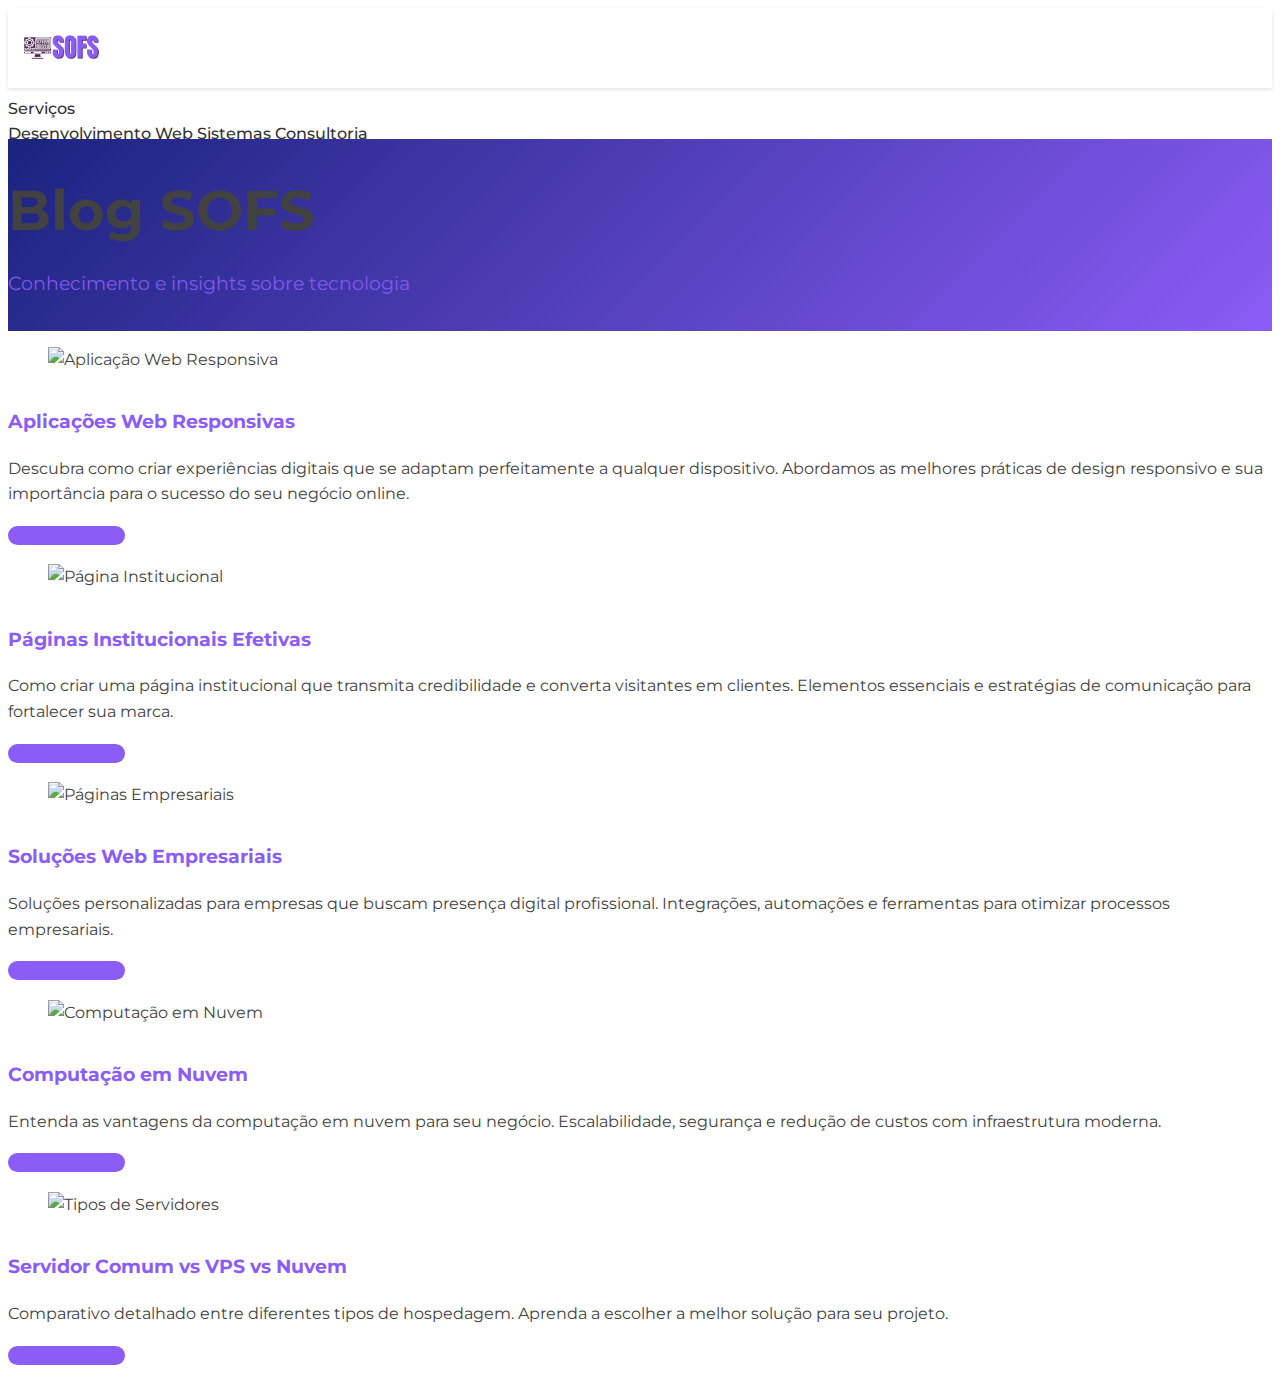
==== blog.html @ 7541a5da "pronto" ====
<!DOCTYPE html>
<html lang="pt-br">
<head>
    <meta charset="UTF-8">
    <meta name="viewport" content="width=device-width, initial-scale=1.0">
    <title>SOFS - Blog</title>
    <link rel="stylesheet" href="https://cdn.jsdelivr.net/npm/bulma@0.9.4/css/bulma.min.css">
    <link href="https://fonts.googleapis.com/css2?family=Montserrat:wght@400;500;600;700&display=swap" rel="stylesheet">
    <link rel="stylesheet" href="assets/css/styles.css">
    <link rel="stylesheet" href="https://cdnjs.cloudflare.com/ajax/libs/font-awesome/6.4.0/css/all.min.css">
</head>
<body>
    <!-- Navbar placeholder -->
    <div id="navbar-placeholder"></div>
    <br>
    <br>
    <!-- Header do Blog -->
    <section class="hero is-primary">
        <div class="hero-body">
            <div class="container">
                <h1 class="title">Blog SOFS</h1>
                <h2 class="subtitle">Conhecimento e insights sobre tecnologia</h2>
            </div>
        </div>
    </section>

    <!-- Artigos do Blog -->
    <section class="section blog-posts">
        <div class="container">
            <div class="columns is-multiline">
                <!-- Aplicação Web Responsiva -->
                <div class="column is-4">
                    <div class="card">
                        <div class="card-image">
                            <figure class="image is-16by9">
                                <img src="assets/images/responsive-web.jpg" alt="Aplicação Web Responsiva">
                            </figure>
                        </div>
                        <div class="card-content">
                            <h3 class="title is-4">Aplicações Web Responsivas</h3>
                            <p class="content">
                                Descubra como criar experiências digitais que se adaptam perfeitamente a qualquer dispositivo. 
                                Abordamos as melhores práticas de design responsivo e sua importância para o sucesso do seu negócio online.
                            </p>
                            <a href="#" class="button is-primary is-outlined">Ler mais</a>
                        </div>
                    </div>
                </div>

                <!-- Página Institucional -->
                <div class="column is-4">
                    <div class="card">
                        <div class="card-image">
                            <figure class="image is-16by9">
                                <img src="assets/images/institutional.jpg" alt="Página Institucional">
                            </figure>
                        </div>
                        <div class="card-content">
                            <h3 class="title is-4">Páginas Institucionais Efetivas</h3>
                            <p class="content">
                                Como criar uma página institucional que transmita credibilidade e converta visitantes em clientes. 
                                Elementos essenciais e estratégias de comunicação para fortalecer sua marca.
                            </p>
                            <a href="#" class="button is-primary is-outlined">Ler mais</a>
                        </div>
                    </div>
                </div>

                <!-- Páginas Empresariais -->
                <div class="column is-4">
                    <div class="card">
                        <div class="card-image">
                            <figure class="image is-16by9">
                                <img src="assets/images/business-web.jpg" alt="Páginas Empresariais">
                            </figure>
                        </div>
                        <div class="card-content">
                            <h3 class="title is-4">Soluções Web Empresariais</h3>
                            <p class="content">
                                Soluções personalizadas para empresas que buscam presença digital profissional. 
                                Integrações, automações e ferramentas para otimizar processos empresariais.
                            </p>
                            <a href="#" class="button is-primary is-outlined">Ler mais</a>
                        </div>
                    </div>
                </div>

                <!-- Computação em Nuvem -->
                <div class="column is-4">
                    <div class="card">
                        <div class="card-image">
                            <figure class="image is-16by9">
                                <img src="assets/images/cloud-computing.jpg" alt="Computação em Nuvem">
                            </figure>
                        </div>
                        <div class="card-content">
                            <h3 class="title is-4">Computação em Nuvem</h3>
                            <p class="content">
                                Entenda as vantagens da computação em nuvem para seu negócio. 
                                Escalabilidade, segurança e redução de custos com infraestrutura moderna.
                            </p>
                            <a href="#" class="button is-primary is-outlined">Ler mais</a>
                        </div>
                    </div>
                </div>

                <!-- Servidores -->
                <div class="column is-4">
                    <div class="card">
                        <div class="card-image">
                            <figure class="image is-16by9">
                                <img src="assets/images/servers.jpg" alt="Tipos de Servidores">
                            </figure>
                        </div>
                        <div class="card-content">
                            <h3 class="title is-4">Servidor Comum vs VPS vs Nuvem</h3>
                            <p class="content">
                                Comparativo detalhado entre diferentes tipos de hospedagem. 
                                Aprenda a escolher a melhor solução para seu projeto.
                            </p>
                            <a href="#" class="button is-primary is-outlined">Ler mais</a>
                        </div>
                    </div>
                </div>
            </div>
        </div>
    </section>

    <script src="assets/js/main.js"></script>
</body>
</html>
---- assets/css/styles.css ----
:root {
  /* Cores principais */
  --primary-purple: #8B5CF6;
  --primary-purple-light: #A78BFA;
  --primary-purple-lighter: #DDD6FE;
  --primary-purple-dark: #7C3AED;
  --primary-purple-bg: #F5F3FF;
  --secondary-blue: #E5F0FF;
  --dark-blue: #1A237E;
  --accent-green: #4CAF50;
  --white: #FFFFFF;
  --light-gray: #F5F5F5;
  
  /* Cores neutras */
  --dark-gray: #424242;
  
  /* Gradientes */
  --main-gradient: linear-gradient(135deg, var(--primary-dark-blue), var(--primary-light-blue));
}

/* Estilos globais */
body {
  font-family: 'Montserrat', sans-serif;
  color: var(--dark-gray);
  line-height: 1.6;
}

.title {
  color: var(--primary-dark-blue);
  font-weight: 700;
}

.subtitle {
  color: var(--primary-purple);
}

/* Hero Banner */
#main-hero {
    background: var(--main-gradient);
    position: relative;
    overflow: hidden;
}

#main-hero::before {
    content: '';
    position: absolute;
    top: 0;
    left: 0;
    right: 0;
    bottom: 0;
    background: url('../images/pattern.svg') repeat;
    opacity: 0.1;
}

.pulse-button {
    background-color: var(--accent-green) !important;
    color: var(--white) !important;
    transition: all 0.3s ease;
}

.pulse-button:hover {
    transform: scale(1.05);
    box-shadow: 0 0 20px rgba(76, 175, 80, 0.4);
}

/* Navbar Styles */
.navbar {
    background: var(--white);
    box-shadow: 0 2px 4px rgba(0,0,0,0.1);
    height: 80px;
}

.navbar-item img {
    max-height: 40px;
}

.navbar-item {
    color: #333;
    font-weight: 500;
}

.button.is-primary {
    background-color: var(--primary-purple);
    border-radius: 25px;
    padding: 0 25px;
    height: 45px;
    transition: all 0.3s ease;
}

.button.is-primary:hover {
    background-color: var(--primary-purple-dark);
    transform: translateY(-2px);
}

/* Hero Banner Styles */
.hero {
    background: linear-gradient(135deg, var(--dark-blue), var(--primary-purple));
    position: relative;
    overflow: hidden;
}

.hero::before {
    content: '';
    position: absolute;
    top: 0;
    left: 0;
    width: 100%;
    height: 100%;
    background: url('../images/pattern.svg') repeat;
    opacity: 0.1;
}

.hero-body {
    z-index: 1;
}

.hero .title {
    font-size: 3.5rem;
    font-weight: 700;
    line-height: 1.2;
    margin-bottom: 1.5rem;
}

.hero .subtitle {
    font-weight: 400;
    line-height: 1.6;
    margin-bottom: 2rem;
}

/* Responsive adjustments */
@media screen and (max-width: 768px) {
    .hero .title {
        font-size: 2.5rem;
    }
    
    .navbar-menu {
        background: var(--white);
    }
}

/* Seção de Serviços */
.services-section {
    background-color: #f0f7ff;
    padding: 4rem 0;
}

.services-title {
    color: #c7c7c7;
    font-size: 1.2rem;
    margin-bottom: 1rem;
}

.services-subtitle {
    font-size: 2.5rem;
    font-weight: bold;
    color: #333;
    margin-bottom: 3rem;
}

/* Estilos dos Botões */
.service-button {
    background: white;
    padding: 1.5rem;
    text-align: center;
    border-radius: 8px;
    cursor: pointer;
    transition: all 0.3s ease;
    font-weight: 600;
}

.service-button:hover {
    transform: translateY(-2px);
    box-shadow: 0 4px 8px rgba(0,0,0,0.1);
}

.service-button.active {
    background: #0066FF;
    color: white;
}

/* Estilos dos Cards */
.service-cards-container {
    margin-top: 2rem;
}

.service-card {
    display: none;
    background: white;
    padding: 2rem;
    border-radius: 12px;
    margin-top: 2rem;
    opacity: 0;
    transition: opacity 0.3s ease;
}

.service-card.active {
    display: block;
    opacity: 1;
}

.service-icon {
    font-size: 2rem;
    color: #0066FF;
    margin-bottom: 1rem;
}

.service-card h3 {
    font-size: 1.75rem;
    font-weight: 700;
    margin-bottom: 1rem;
    color: #333;
}

.service-intro {
    color: #666;
    line-height: 1.6;
    margin-bottom: 2rem;
}

.service-item {
    padding: 1rem 0;
    border-bottom: 1px solid #eee;
}

.service-item:last-child {
    border-bottom: none;
}

.service-item h4 {
    font-size: 1.1rem;
    font-weight: 600;
    color: #333;
    margin-bottom: 0.5rem;
    cursor: pointer;
    transition: color 0.3s ease;
}

.service-item h4:hover {
    color: #e4e4e4;
}

.service-item p {
    color: #666;
}

.learn-more {
    color: var(--primary-purple);
    font-weight: 500;
    display: flex;
    align-items: center;
    gap: 0.5rem;
    transition: gap 0.3s ease;
}

.learn-more:hover {
    gap: 1rem;
}

/* Responsividade */
@media screen and (max-width: 768px) {
    .section-subtitle {
        font-size: 2rem;
    }
    
    .service-details {
        padding: 1.5rem;
    }
}

/* Estilos para o container de detalhes do serviço */
.service-details-container {
    background: white;
    border-radius: 12px;
    padding: 3rem;
    margin-top: 2rem;
    box-shadow: 0 4px 6px rgba(0, 0, 0, 0.1);
}

.service-intro {
    padding-right: 2rem;
}

.service-icon {
    color: var(--primary-purple);
    font-size: 2rem;
    margin-bottom: 1.5rem;
}

.service-main-title {
    font-size: 2rem;
    font-weight: 700;
    margin-bottom: 1.5rem;
    color: #333;
}

.service-description {
    color: #666;
    line-height: 1.6;
    margin-bottom: 2rem;
}

/* Estilos para os itens de detalhe */
.detail-item {
    padding: 1.5rem 0;
    border-bottom: 1px solid #eee;
    transition: all 0.3s ease;
}

.detail-item:last-child {
    border-bottom: none;
}

.detail-item h4 {
    font-size: 1.25rem;
    font-weight: 600;
    color: #333;
    display: flex;
    justify-content: space-between;
    align-items: center;
    margin-bottom: 0.75rem;
    cursor: pointer;
}

.detail-item:hover {
    transform: translateX(10px);
}

.arrow-icon {
    color: var(--primary-purple);
    opacity: 0;
    transition: opacity 0.3s ease;
}

.detail-item:hover .arrow-icon {
    opacity: 1;
}

.detail-item p {
    color: #666;
    line-height: 1.5;
}

/* Botão de contato */
.contact-button {
    margin-top: 2rem;
    text-align: right;
}

.contact-button .button {
    padding: 0 2rem;
    height: 3rem;
    display: inline-flex;
    align-items: center;
    gap: 0.5rem;
}

.contact-button .button:hover {
    transform: translateY(-2px);
}

/* Responsividade */
@media screen and (max-width: 768px) {
    .service-details-container {
        padding: 1.5rem;
    }

    .service-intro {
        padding-right: 0;
        margin-bottom: 2rem;
    }

    .service-main-title {
        font-size: 1.75rem;
    }

    .contact-button {
        text-align: center;
    }
}

/* Estilos para os cards de menu */
.service-card {
    background: white;
    padding: 2rem;
    border-radius: 8px;
    text-align: center;
    transition: all 0.3s ease;
    cursor: pointer;
    border-bottom: 3px solid transparent;
}

.service-card.active {
    background: var(--primary-purple);
    color: white;
}

/* Estilos para o conteúdo */
.service-content {
    display: none;
    background: white;
    padding: 2rem;
    border-radius: 12px;
    margin-top: 2rem;
    opacity: 0;
    transition: opacity 0.3s ease;
}

.service-content.active {
    display: block;
    opacity: 1;
}

.service-tab {
    background: white;
    padding: 2rem;
    text-align: center;
    border-radius: 8px;
    cursor: pointer;
    transition: all 0.3s ease;
    border-bottom: 3px solid transparent;
}

.service-tab.active {
    background: #0066FF;
    color: white;
    border-bottom-color: #004dc4;
}

.service-content {
    display: none;
    background: white;
    padding: 3rem;
    border-radius: 12px;
    margin-top: 2rem;
    opacity: 0;
    transition: all 0.3s ease;
}

.service-content.active {
    display: block;
    opacity: 1;
}

.service-icon {
    font-size: 2rem;
    color: #0066FF;
    margin-bottom: 1.5rem;
}

.service-item {
    padding: 1.5rem 0;
    border-bottom: 1px solid #eee;
}

.service-item h4 {
    display: flex;
    justify-content: space-between;
    align-items: center;
    font-weight: 600;
    margin-bottom: 0.5rem;
}

.service-item .arrow {
    opacity: 0;
    transition: opacity 0.3s ease;
}

.service-item:hover .arrow {
    opacity: 1;
}

.contact-button {
    margin-top: 2rem;
}

.contact-button button {
    background: #E5F0FF;
    color: #0066FF;
    padding: 0 2rem;
}

.why-choose-section {
    padding: 6rem 0;
    background-color: #f8f9fa;
}

.section-header {
    text-align: center;
    margin-bottom: 4rem;
}

.section-header .subtitle {
    color: var(--primary-purple);
    font-weight: 600;
    margin-bottom: 1rem;
}

.section-header .title {
    font-size: 2.5rem;
    font-weight: 700;
    color: #333;
}

.video-banner {
    background: var(--primary-purple);
    border-radius: 12px;
    padding: 3rem;
    color: white;
    position: relative;
    overflow: hidden;
    min-height: 300px;
    display: flex;
    align-items: center;
    background-image: url('assets/images/pattern-bg.svg');
    background-size: cover;
}

.video-banner .content {
    max-width: 50%;
}

.video-banner h2 {
    font-size: 2.5rem;
    font-weight: 700;
    margin: 1rem 0;
}

.video-banner h3 {
    font-size: 1.8rem;
    font-weight: 500;
}

.play-button {
    width: 60px;
    height: 60px;
    background: white;
    border-radius: 50%;
    display: flex;
    align-items: center;
    justify-content: center;
    color: var(--primary-purple);
    font-size: 1.5rem;
    cursor: pointer;
    margin-top: 2rem;
    transition: transform 0.3s ease;
}

.play-button:hover {
    transform: scale(1.1);
}

.feature-card {
    background: white;
    padding: 2rem;
    border-radius: 12px;
    box-shadow: 0 4px 15px rgba(0, 0, 0, 0.1);
    transition: transform 0.3s ease, box-shadow 0.3s ease;
    text-align: center;
    height: 100%;
    display: flex;
    flex-direction: column;
    justify-content: flex-start;
}

.feature-card:hover {
    transform: translateY(-5px);
    box-shadow: 0 6px 20px rgba(0, 0, 0, 0.15);
}

.feature-card .icon {
    font-size: 3rem;
    color: var(--primary-purple);
    margin-bottom: 1.5rem;
}

.feature-card h3 {
    font-size: 1.5rem;
    font-weight: 600;
    color: #333;
    margin-bottom: 1rem;
}

.feature-card p {
    color: #666;
    line-height: 1.6;
    flex-grow: 1;
}

.feature-card .highlight {
    color: var(--primary-purple);
    font-weight: 500;
}

/* Responsividade */
@media screen and (max-width: 768px) {
    .feature-card {
        margin-bottom: 2rem;
    }
}

.hero-banner {
    background: var(--primary-purple);
    padding: 6rem 0;
    color: white;
    position: relative;
    overflow: hidden;
}

.hero-banner::before {
    content: '';
    position: absolute;
    top: 0;
    right: 0;
    width: 50%;
    height: 100%;
    background: url('assets/images/pattern-dots.svg') no-repeat right center;
    opacity: 0.1;
}

.banner-content {
    position: relative;
    z-index: 2;
}

.text-content {
    max-width: 800px;
}

.banner-title {
    font-size: 3.5rem;
    font-weight: 700;
    line-height: 1.2;
    margin-bottom: 1.5rem;
}

.banner-title .highlight {
    color: #FFD700;
    position: relative;
    display: inline-block;
}

.banner-description {
    font-size: 1.25rem;
    line-height: 1.6;
    margin-bottom: 3rem;
    opacity: 0.9;
}

.banner-stats {
    display: flex;
    gap: 4rem;
    margin-bottom: 3rem;
}

.stat-item {
    display: flex;
    flex-direction: column;
}

.stat-number {
    font-size: 2.5rem;
    font-weight: 700;
    color: #FFD700;
}

.stat-label {
    font-size: 1rem;
    opacity: 0.9;
}

.banner-cta .button {
    padding: 1.5rem 2.5rem;
    font-size: 1.1rem;
    font-weight: 600;
    background: white;
    color: var(--primary-purple);
    border: none;
    transition: all 0.3s ease;
}

.banner-cta .button:hover {
    transform: translateY(-2px);
    box-shadow: 0 4px 15px rgba(255, 255, 255, 0.2);
}

.banner-cta .icon {
    margin-left: 0.5rem;
    transition: transform 0.3s ease;
}

.banner-cta .button:hover .icon {
    transform: translateX(5px);
}

@media screen and (max-width: 768px) {
    .banner-title {
        font-size: 2.5rem;
    }

    .banner-stats {
        flex-direction: column;
        gap: 2rem;
    }

    .stat-item {
        align-items: center;
    }
}

.why-choose-banner {
    background: var(--primary-purple);
    padding: 4rem 2rem;
    border-radius: 12px;
    margin: 2rem 0;
}

.banner-content {
    color: white;
}

.subtitle {
    font-size: 1.2rem;
    margin-bottom: 1.5rem;
    opacity: 0.9;
}

.title-wrapper {
    display: flex;
    flex-direction: column;
    gap: 0.5rem;
}

.title-wrapper h2 {
    font-size: 3rem;
    font-weight: 700;
    line-height: 1.2;
}

.title-wrapper .highlight {
    color: #FFD700;
}

/* Responsividade */
@media screen and (max-width: 768px) {
    .title-wrapper h2 {
        font-size: 2rem;
    }
    
    .why-choose-banner {
        padding: 2rem 1.5rem;
    }
}

.company-card {
    background: white;
    border-radius: 16px;
    padding: 4rem;
    margin: 2rem 0;
    box-shadow: 0 4px 20px rgba(0, 0, 0, 0.06);
}

.company-intro h3 {
    font-size: 2.2rem;
    font-weight: 700;
    color: #333;
    margin-bottom: 1.5rem;
    line-height: 1.3;
}

.company-intro p {
    font-size: 1.1rem;
    color: #666;
    line-height: 1.6;
    margin-bottom: 2rem;
}

.stats-container {
    display: flex;
    flex-direction: column;
    gap: 1.5rem;
}

.stat-box {
    background: var(--primary-purple-bg);
    padding: 2rem;
    border-radius: 12px;
    text-align: center;
    transition: all 0.3s ease;
    border-left: 4px solid var(--primary-purple);
}

.stat-box:hover {
    transform: translateX(5px);
    background: var(--primary-purple-bg);
    box-shadow: 0 4px 15px rgba(139, 92, 246, 0.1);
}

.stat-label {
    font-size: 1.1rem;
    color: #444;
    font-weight: 500;
    line-height: 1.5;
}

.highlights {
    display: flex;
    flex-direction: column;
    gap: 1.2rem;
    margin-top: 2rem;
}

.highlight-item {
    display: flex;
    align-items: flex-start;
    gap: 1rem;
    padding: 1rem;
    background: var(--primary-purple-bg);
    border-radius: 8px;
    transition: all 0.3s ease;
}

.highlight-item:hover {
    background: var(--primary-purple-bg);
    transform: translateX(5px);
}

.highlight-item .icon {
    color: var(--primary-purple);
    font-size: 1.2rem;
    font-weight: bold;
    background: white;
    width: 24px;
    height: 24px;
    display: flex;
    align-items: center;
    justify-content: center;
    border-radius: 50%;
    flex-shrink: 0;
}

.highlight-item span:last-child {
    font-size: 1.05rem;
    color: #555;
}

/* Responsividade */
@media screen and (max-width: 768px) {
    .company-card {
        padding: 2rem;
    }

    .company-intro h3 {
        font-size: 1.8rem;
    }

    .stats-container {
        margin-top: 2rem;
    }
}

.contact-section {
    padding: 6rem 0;
    background-color: var(--primary-purple);
}

.contact-card {
    background: white;
    border-radius: 16px;
    padding: 3rem;
    box-shadow: 0 4px 20px rgba(0, 0, 0, 0.08);
}

.contact-info {
    padding-right: 2rem;
}

.contact-info .subtitle {
    color: var(--primary-purple);
    font-weight: 600;
    margin-bottom: 1rem;
}

.contact-info .title {
    font-size: 2.5rem;
    font-weight: 700;
    color: #333;
    margin-bottom: 1.5rem;
    line-height: 1.2;
}

.contact-info .description {
    font-size: 1.1rem;
    color: #666;
    line-height: 1.6;
    margin-bottom: 1.5rem;
}

.contact-info .sub-description {
    color: #888;
    font-size: 1rem;
}

.contact-form .field {
    margin-bottom: 1.5rem;
}

.contact-form .label {
    color: #444;
    font-weight: 500;
    margin-bottom: 0.5rem;
}

.contact-form .input,
.contact-form .select select,
.contact-form .textarea {
    border: 1px solid #ddd;
    border-radius: 8px;
    padding: 0.8rem;
    font-size: 1rem;
    transition: all 0.3s ease;
    height: 2.5em;
}

.contact-form .select {
    width: 100%;
}

.contact-form .select select {
    width: 100%;
    padding: 0 2.5em 0 0.8rem;
    height: 2.5em;
    line-height: 2.5em;
    appearance: none;
    -webkit-appearance: none;
    -moz-appearance: none;
}

.contact-form .input:focus,
.contact-form .select select:focus,
.contact-form .textarea:focus {
    border-color: var(--primary-purple);
    box-shadow: 0 0 0 2px rgba(139, 92, 246, 0.1);
}

/* Ajuste para garantir que os selects tenham a mesma altura dos inputs */
.contact-form .select:not(.is-multiple):not(.is-loading)::after {
    border-color: #888;
    right: 1.125em;
    z-index: 4;
    top: 50%;
    margin-top: -0.5em;
}

.contact-form .button {
    padding: 1rem 2rem;
    font-weight: 600;
    margin-top: 1rem;
}

.contact-form .button .icon {
    margin-left: 0.5rem;
    transition: transform 0.3s ease;
}

.contact-form .button:hover .icon {
    transform: translateX(5px);
}

/* Responsividade */
@media screen and (max-width: 768px) {
    .contact-card {
        padding: 2rem;
    }

    .contact-info {
        padding-right: 0;
        margin-bottom: 2rem;
    }

    .contact-info .title {
        font-size: 2rem;
    }
}

/* Adicione este estilo para garantir que o texto fique centralizado verticalmente */
.contact-form .select select option {
    padding: 0.5em 0;
}

/* Ajuste adicional para garantir alinhamento consistente em diferentes navegadores */
.contact-form .input,
.contact-form .select select,
.contact-form .textarea {
    display: flex;
    align-items: center;
}

/* Ajustes para elementos com fundo roxo */
.highlight,
.feature-card .highlight,
.highlight-item .icon,
.company-intro .highlight,
.contact-form .input:focus,
.contact-form .select select:focus,
.contact-form .textarea:focus {
    color: var(--primary-purple);
}

.stat-box {
    border-left: 4px solid var(--primary-purple);
}

.contact-section {
    background: var(--primary-purple);
}

.banner-content,
.hero-banner {
    background: var(--primary-purple);
}

.stat-box:hover {
    background: var(--primary-purple-bg);
    box-shadow: 0 4px 15px rgba(139, 92, 246, 0.1);
}

.feature-card .icon {
    color: var(--primary-purple);
}

.highlight-item:hover {
    background: var(--primary-purple-bg);
}

.button.is-primary {
    background-color: var(--primary-purple);
}

.button.is-primary:hover {
    background-color: var(--primary-purple-dark);
}

/* Ajustes para elementos com fundo roxo */
.contact-form .input:focus,
.contact-form .select select:focus,
.contact-form .textarea:focus {
    border-color: var(--primary-purple);
    box-shadow: 0 0 0 2px rgba(139, 92, 246, 0.1);
}

/* Ajuste para links e elementos interativos */
a:hover {
    color: var(--primary-purple);
}

/* Ajuste para elementos de destaque */
.subtitle {
    color: var(--primary-purple);
}

/* Ajuste para backgrounds suaves */
.stat-box,
.highlight-item {
    background: var(--primary-purple-bg);
}

/* Estilo para os cards de serviços */
.service-cards {
    display: flex;
    gap: 1rem;
    margin: 2rem 0;
}

.service-card {
    padding: 1rem 2rem;
    border-radius: 12px;
    text-align: center;
    transition: all 0.3s ease;
    cursor: pointer;
    background: white;
    color: #333;
}

.service-card.active {
    background: var(--primary-purple);
    color: white;
}

.service-card:not(.active):hover {
    background: var(--primary-purple-bg);
    color: var(--primary-purple);
}

.service-card h3 {
    font-size: 1.2rem;
    font-weight: 600;
    margin: 0;
}

@media screen and (max-width: 768px) {
    .service-card {
        padding: 1rem;
    }
    .service-card h3 {
        font-size: 1rem;
    }
}

/* Ajuste do HTML para aplicar as classes */

/* Estilo para as tabs de serviço */
.service-tab {
    padding: 2rem;
    border-radius: 12px;
    text-align: center;
    cursor: pointer;
    transition: all 0.3s ease;
    background: white;
    height: 100%;
}

/* Estado ativo da tab */
.service-tab.active {
    background: var(--primary-purple) !important; /* Força a aplicação do roxo */
    color: white;
}

/* Hover nas tabs inativas */
.service-tab:not(.active):hover {
    background: var(--primary-purple-bg);
    transform: translateY(-3px);
}

/* Estilo para os títulos das tabs */
.service-tab h4 {
    font-size: 1.2rem;
    font-weight: 500;
    margin: 0;
}

/* Responsividade */
@media screen and (max-width: 768px) {
    .service-tab {
        padding: 1.5rem;
        margin-bottom: 1rem;
    }
}

/* Estilo específico para o botão "Comece seu projeto" */
.hero-banner .button {
    background-color: #7C3AED; /* Roxo mais escuro */
    color: white;
    font-weight: 500;
    padding: 1rem 2rem;
    transition: all 0.3s ease;
    border: none;
}

/* Hover do botão */
.hero-banner .button:hover {
    background-color: #6D28D9; /* Ainda mais escuro no hover */
    transform: translateY(-2px);
    box-shadow: 0 4px 12px rgba(124, 58, 237, 0.3);
}

/* Estado ativo do botão */
.hero-banner .button:active {
    transform: translateY(0);
}

/* Se precisar sobrescrever outros estilos */
.hero-banner .button.is-primary {
    background-color: #7C3AED !important;
}

/* Estilo para os textos da seção de contato */
.contact-section {
    color: #333333; /* Cor base para todos os textos */
}

.contact-section h2,
.contact-section h3,
.contact-section p {
    color: #333333;
}

/* Estilo específico para o título principal */
.contact-section .title,
.contact-section h2.title {
    color: #1A1A1A; /* Preto mais forte para títulos */
    font-weight: 600;
}

/* Estilo para os labels dos campos */
.contact-section label,
.contact-section .label {
    color: #333333;
    font-weight: 500;
}

/* Estilo para o texto descritivo */
.contact-section .description {
    color: #333333;
}

/* Estilo para o texto do checkbox de privacidade */
.contact-section .checkbox,
.contact-section .checkbox span {
    color: #333333;
}

/* Estilo para os placeholders dos inputs */
.contact-section input::placeholder,
.contact-section textarea::placeholder {
    color: #666666;
}

/* Estilo para o texto dos selects */
.contact-section select,
.contact-section .select select {
    color: #333333;
}

/* Link da política de privacidade */
.contact-section a {
    color: #333333;
    text-decoration: underline;
}

/* Estilo específico para o botão Enviar do formulário */
.contact-section .button,
.contact-section button[type="submit"] {
    background-color: #7C3AED !important; /* Roxo mais escuro */
    color: white !important;
    font-weight: 500;
    transition: all 0.3s ease;
    border: none;
}

/* Hover do botão */
.contact-section .button:hover,
.contact-section button[type="submit"]:hover {
    background-color: #6D28D9 !important; /* Ainda mais escuro no hover */
    transform: translateY(-2px);
    box-shadow: 0 4px 12px rgba(124, 58, 237, 0.3);
}

/* Estado ativo do botão */
.contact-section .button:active,
.contact-section button[type="submit"]:active {
    transform: translateY(0);
}

/* Estilo para o menu dropdown e hover */
.navbar-item.has-dropdown:hover .navbar-link,
.navbar-item.has-dropdown.is-active .navbar-link,
.navbar-link:hover {
    color: #7C3AED !important; /* Roxo escuro */
    background-color: transparent !important;
}

/* Estilo para a seta do dropdown */
.navbar-link:not(.is-arrowless)::after {
    border-color: #7C3AED !important; /* Cor da seta */
}

/* Estilo para os links do menu */
.navbar-item:hover,
.navbar-link:hover {
    color: #7C3AED !important;
}

/* Estilo para o item ativo do menu */
.navbar-item.is-active {
    color: #7C3AED !important;
}

/* Estilo para o dropdown */
.navbar-dropdown a.navbar-item:hover {
    color: #7C3AED !important;
    background-color: #F5F3FF; /* Fundo roxo bem claro no hover */
}









.solutions-section .fas {
    color: #8B5CF6;
}

/* Para garantir que todos os ícones na seção tenham a mesma cor */
.solutions-section i {
    color: #8B5CF6;
}


/* Se houver SVGs, você pode adicionar isto também */
.solutions-section svg {
    fill: #8B5CF6;
}

/* Estilos para a página de contato */
.solutions-section .card {
    height: 100%;
    transition: transform 0.3s ease;
}

.solutions-section .card:hover {
    transform: translateY(-5px);
    box-shadow: 0 8px 16px rgba(0,0,0,0.1);
}

.solutions-section .icon {
    margin-bottom: 1rem;
    color: #070707; /* Nova cor roxa */
}

.solutions-section ul {
    list-style: none;
    padding: 0;
}

.solutions-section ul li {
    margin-bottom: 0.5rem;
    color: #4a4a4a;
}

.contact-info .contact-item {
    display: flex;
    align-items: center;
    margin-bottom: 1rem;
}

.contact-info .contact-item i {
    margin-right: 1rem;
    color: var(--primary-color);
}

.contact-section {
    background-color: #f5f5f5;
}




/* Blog */


/* Estilos para o Blog */
.blog-posts .card {
    height: 100%;
    transition: transform 0.3s ease;
}

.blog-posts .card:hover {
    transform: translateY(-5px);
    box-shadow: 0 8px 16px rgba(0,0,0,0.1);
}

.blog-posts .card-image {
    overflow: hidden;
}

.blog-posts .card-image img {
    transition: transform 0.3s ease;
}

.blog-posts .card:hover .card-image img {
    transform: scale(1.05);
}

.blog-posts .title {
    color: #8B5CF6;
}

.hero.is-primary {
    background-color: #8B5CF6;
}

.button.is-primary.is-outlined {
    color: #8B5CF6;
    border-color: #8B5CF6;
}

.button.is-primary.is-outlined:hover {
    background-color: #8B5CF6;
    color: white;
}



/* Ajuste do tamanho do logo */
.navbar-item img.logo-img {
    max-height: 80px; /* Ajuste este valor conforme necessário */
    width: auto;
}

/* Para garantir que o container do logo não fique muito grande */
.navbar-brand .navbar-item {
    padding: 0.5rem 0.75rem;
}




/* responsividade*/ 

/* Estilos Responsivos Globais */

/* Tablets e telas menores (até 1023px) */
@media screen and (max-width: 1023px) {
    /* Ajustes do Navbar */
    .navbar-menu {
        box-shadow: none;
    }

    /* Ajustes do Hero/Banner */
    .banner-title {
        font-size: 2.5rem;
    }

    .banner-description {
        font-size: 1.1rem;
    }

    /* Ajuste dos cards de serviços */
    .service-cards .column {
        padding: 0.5rem;
    }
}

/* Tablets menores e celulares (até 768px) */
@media screen and (max-width: 768px) {
    /* Ajustes do Navbar */
    .navbar-item img.logo-img {
        max-height: 40px;
    }

    /* Ajustes do Hero/Banner */
    .banner-title {
        font-size: 2rem;
        line-height: 1.3;
    }

    .banner-stats {
        flex-direction: column;
        gap: 1.5rem;
    }

    /* Ajustes dos cards */
    .card {
        margin-bottom: 1rem;
    }

    /* Ajustes da seção de serviços */
    .service-tab {
        padding: 1rem;
    }

    .service-content {
        padding: 1.5rem;
    }

    /* Ajustes do formulário de contato */
    .contact-form .field {
        margin-bottom: 1rem;
    }

    .contact-section {
        padding: 3rem 1rem;
    }

    /* Ajustes do Blog */
    .blog-posts .card {
        margin-bottom: 1.5rem;
    }
}

/* Celulares pequenos (até 480px) */
@media screen and (max-width: 480px) {
    /* Ajustes gerais de padding */
    .section {
        padding: 2rem 1rem;
    }

    /* Ajustes do Hero/Banner */
    .banner-title {
        font-size: 1.75rem;
    }

    .banner-cta .button {
        width: 100%;
        margin-bottom: 1rem;
    }

    /* Ajustes dos cards */
    .card-content {
        padding: 1rem;
    }

    /* Ajustes do formulário */
    .columns.is-multiline > .column {
        padding: 0.5rem;
    }

    /* Ajustes dos títulos */
    .title {
        font-size: 1.5rem !important;
    }

    .subtitle {
        font-size: 1.1rem !important;
    }
}

/* Ajustes específicos para o menu mobile */
@media screen and (max-width: 1023px) {
    .navbar-burger {
        display: block;
    }

    .navbar-menu {
        display: none;
        position: absolute;
        top: 100%;
        left: 0;
        right: 0;
        background-color: white;
        box-shadow: 0 8px 16px rgba(0,0,0,0.1);
    }

    .navbar-menu.is-active {
        display: block;
    }

    .navbar-item.has-dropdown > .navbar-link {
        padding-right: 3rem;
    }

    .navbar-dropdown {
        display: none;
        padding: 0;
        border-top: none;
    }

    .navbar-item.has-dropdown.is-active .navbar-dropdown {
        display: block;
    }

    .navbar-dropdown a.navbar-item {
        padding-left: 1.5rem;
    }
}

/* Ajustes para telas muito pequenas */
@media screen and (max-width: 320px) {
    .banner-title {
        font-size: 1.5rem;
    }

    .button {
        padding: 0.5rem 1rem;
        font-size: 0.9rem;
    }

    .card-content {
        padding: 0.75rem;
    }
}
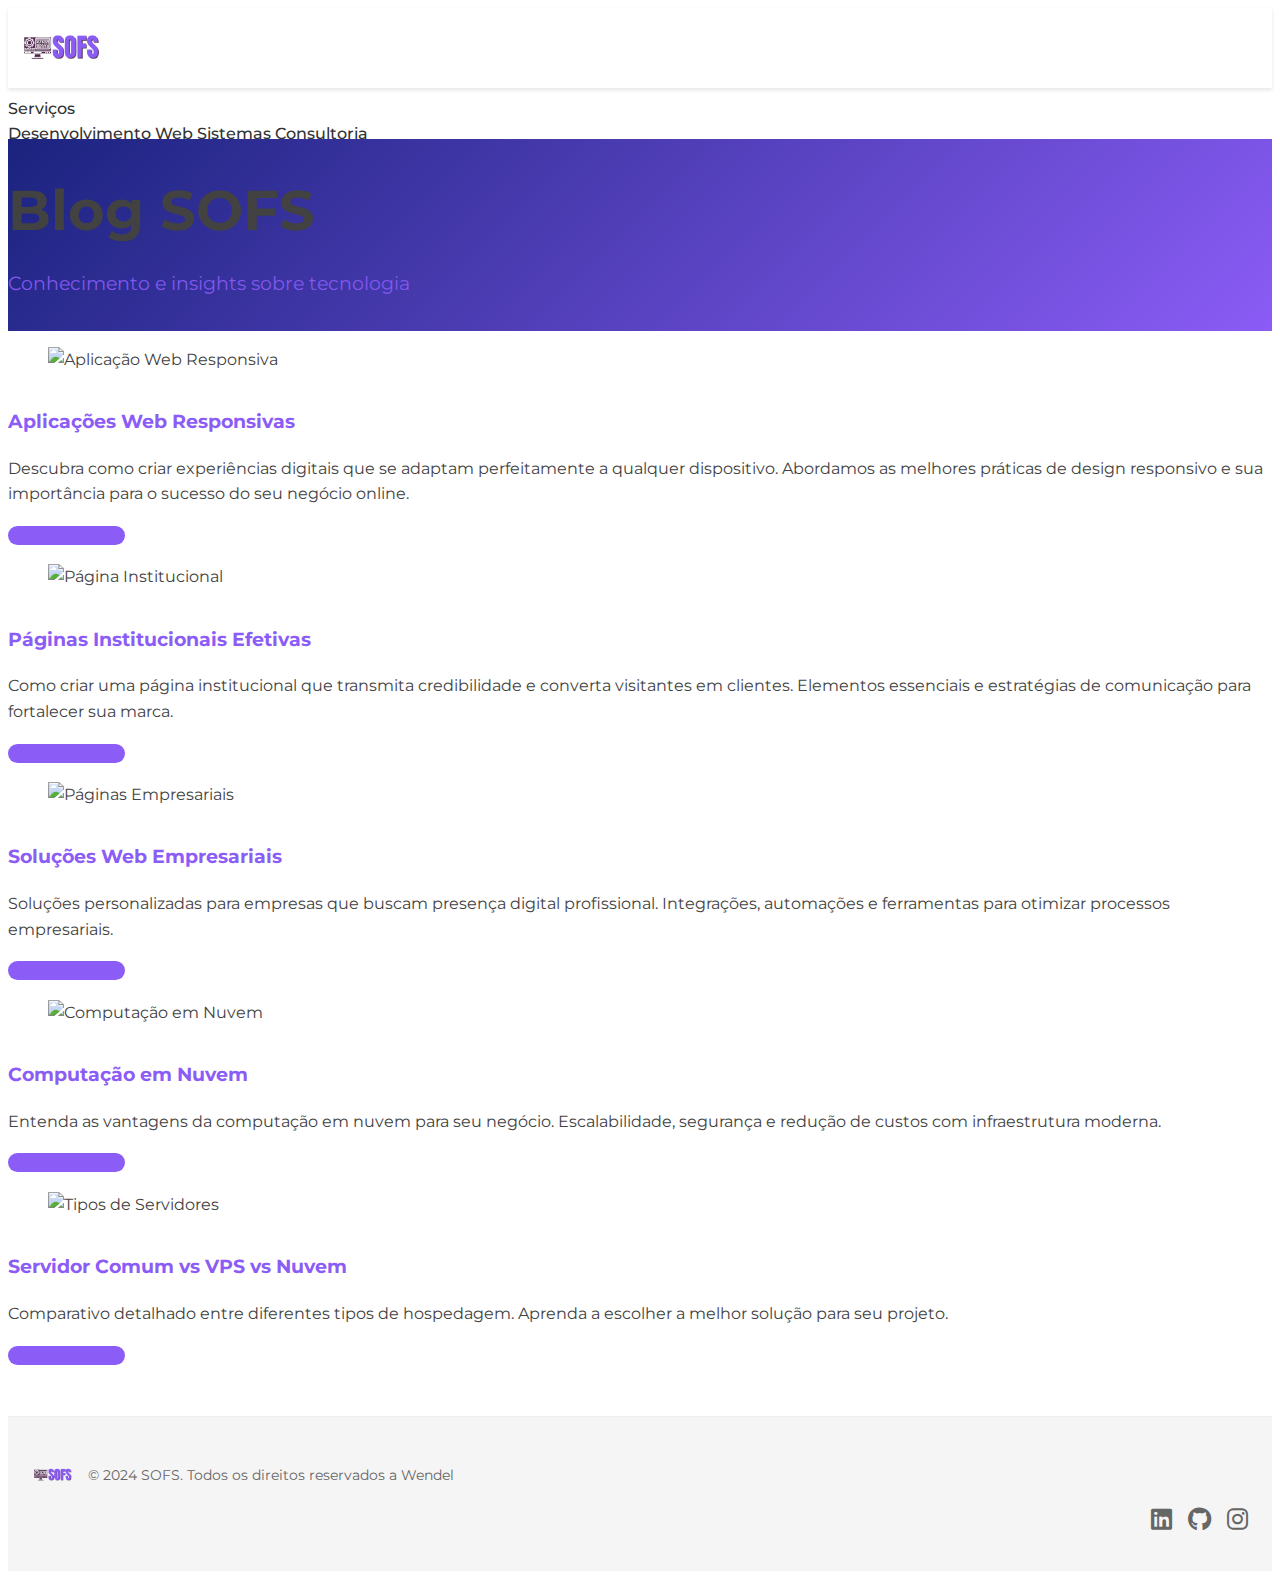
==== commit e820b323: "att do rodapee" ====
--- a/blog.html
+++ b/blog.html
@@ -125,7 +125,7 @@
             </div>
         </div>
     </section>
-
+    <div id="footer-placeholder"></div>
     <script src="assets/js/main.js"></script>
 </body>
 </html>--- a/assets/css/styles.css
+++ b/assets/css/styles.css
@@ -411,13 +411,19 @@
 }
 
 .service-tab {
-    background: white;
-    padding: 2rem;
+    background: #fff;
+    border-radius: 20px;
+    padding: 15px 20px; /* Reduzido de valores maiores */
     text-align: center;
-    border-radius: 8px;
     cursor: pointer;
     transition: all 0.3s ease;
-    border-bottom: 3px solid transparent;
+    height: 70px; /* Altura fixa reduzida */
+    display: flex;
+    align-items: center;
+    justify-content: center;
+    margin: 10px; /* Espaçamento entre os cards */
+    width: 90%; /* Largura reduzida */
+    max-width: 250px; /* Largura máxima */
 }
 
 .service-tab.active {
@@ -1571,4 +1577,173 @@
     .card-content {
         padding: 0.75rem;
     }
+}
+
+
+
+/**/
+
+/* Estilos do Modal de Privacidade */
+.modal-card {
+    max-width: 700px;
+    width: 90%;
+}
+
+.modal-card-body {
+    padding: 2rem;
+}
+
+.modal-card-body p {
+    line-height: 1.6;
+}
+
+.modal-card-body ul {
+    margin-left: 1.5rem;
+}
+
+.modal-card-foot {
+    justify-content: flex-end;
+}
+
+
+/*  RODAPÉ*/
+
+
+/* Estilos do Footer */
+.footer {
+    background-color: #f5f5f5;
+    padding: 2rem 1.5rem;
+    margin-top: 3rem;
+    border-top: 1px solid #eee;
+}
+
+.footer-content {
+    display: flex;
+    align-items: center;
+    gap: 1rem;
+}
+
+.footer-logo {
+    height: 40px;
+    width: auto;
+}
+
+.copyright {
+    color: #666;
+    font-size: 0.9rem;
+}
+
+.social-links {
+    display: flex;
+    justify-content: flex-end;
+    gap: 1rem;
+}
+
+.social-link {
+    color: #666;
+    font-size: 1.5rem;
+    transition: color 0.3s ease;
+}
+
+.social-link:hover {
+    color: var(--primary-color);
+}
+
+/* Para garantir que o footer fique sempre no final da página */
+body {
+    min-height: 100vh;
+    display: flex;
+    flex-direction: column;
+}
+
+main {
+    flex: 1;
+}
+
+/* Responsividade */
+@media screen and (max-width: 768px) {
+    .footer-content {
+        flex-direction: column;
+        text-align: center;
+    }
+
+    .social-links {
+        justify-content: center;
+        margin-top: 1rem;
+    }
+
+    .columns.is-vcentered {
+        text-align: center;
+    }
+}
+
+
+/*footer*/
+
+/* Estilos do Footer */
+.footer {
+    background-color: #f5f5f5;
+    padding: 2rem 1.5rem;
+    margin-top: 3rem;
+    border-top: 1px solid #eee;
+}
+
+.footer-content {
+    display: flex;
+    align-items: center;
+    gap: 1rem;
+}
+
+.footer-logo {
+    height: 40px;
+    width: auto;
+}
+
+.copyright {
+    color: #666;
+    font-size: 0.9rem;
+}
+
+.social-links {
+    display: flex;
+    justify-content: flex-end;
+    gap: 1rem;
+}
+
+.social-link {
+    color: #666;
+    font-size: 1.5rem;
+    transition: color 0.3s ease;
+}
+
+.social-link:hover {
+    color: var(--primary-color);
+}
+
+/* Para garantir que o footer fique sempre no final da página */
+body {
+    min-height: 100vh;
+    display: flex;
+    flex-direction: column;
+}
+
+main {
+    flex: 1;
+}
+
+/* Responsividade */
+@media screen and (max-width: 768px) {
+    .footer-content {
+        flex-direction: column;
+        text-align: center;
+    }
+
+    .social-links {
+        justify-content: center;
+        margin-top: 1rem;
+    }
+
+    .columns.is-vcentered {
+        text-align: center;
+    }
 }